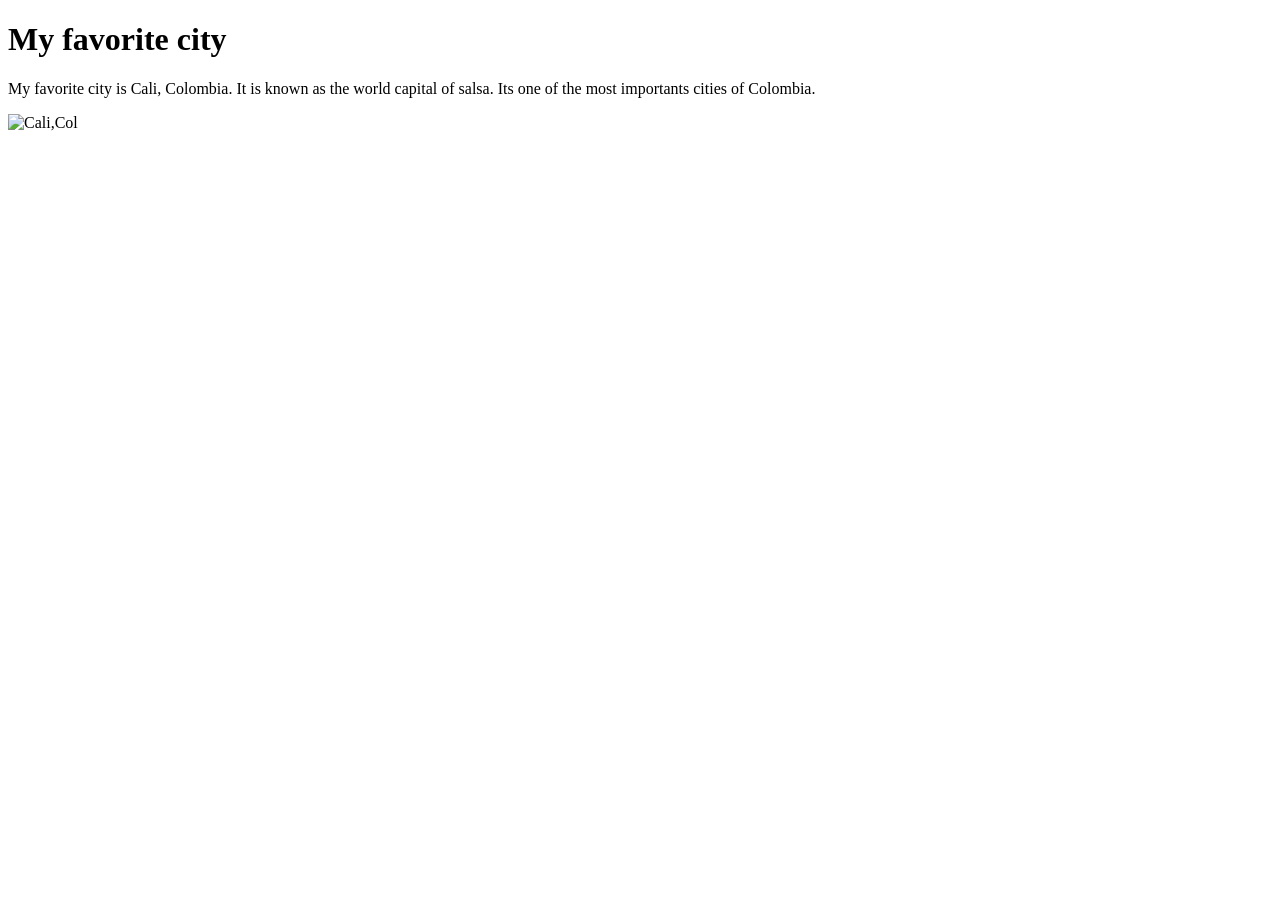
==== week01/my favorite city.html @ 62255404 "Initial commit" ====
<!DOCTYPE html>
<html lang="en">

<head>
    <meta charset="UTF-8">
    <meta name="viewport" content="width=device-width, initial-scale=1.0">
    <title>My Favorite City</title>
</head>

<body>
    <h1> My favorite city </h1>
    <p> My favorite city is Cali, Colombia. It is known as the world capital of salsa. Its one of the most importants cities of Colombia. </p>
    <img src"https://t3.ftcdn.net/jpg/02/84/41/86/360_F_284418692_89JM8CX5nhwu6bPjwTIcKC7jqP4GeDoc.jpg" alt="Cali,Col">

</body>

</html>
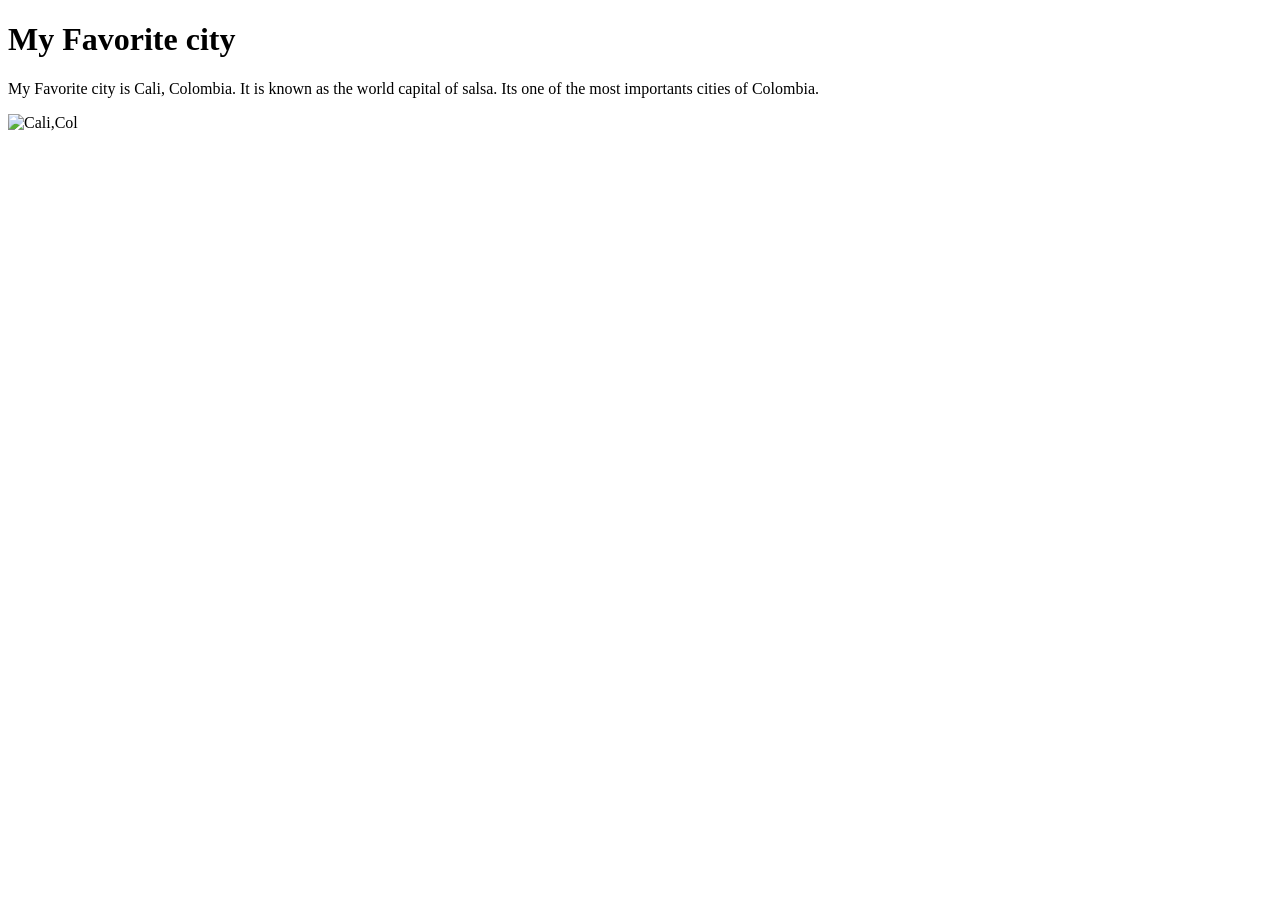
==== commit 332d6046: "try3" ====
--- a/week01/my favorite city.html
+++ b/week01/my favorite city.html
@@ -8,9 +8,9 @@
 </head>
 
 <body>
-    <h1> My favorite city </h1>
-    <p> My favorite city is Cali, Colombia. It is known as the world capital of salsa. Its one of the most importants cities of Colombia. </p>
-    <img src"https://t3.ftcdn.net/jpg/02/84/41/86/360_F_284418692_89JM8CX5nhwu6bPjwTIcKC7jqP4GeDoc.jpg" alt="Cali,Col">
+    <h1> My Favorite city </h1>
+    <p> My Favorite city is Cali, Colombia. It is known as the world capital of salsa. Its one of the most importants cities of Colombia. </p>
+    <img src"https://thumb.wikimedia.org/wikipedia/commons/thumb/d/da/Cali_downtown-_skyline.jpg/960px-Cali_downtown-_skyline.jpg?utm_source=es.wikipedia.org&utm_campaign=index&utm_content=thumbnail" alt="Cali,Col">
 
 </body>
 
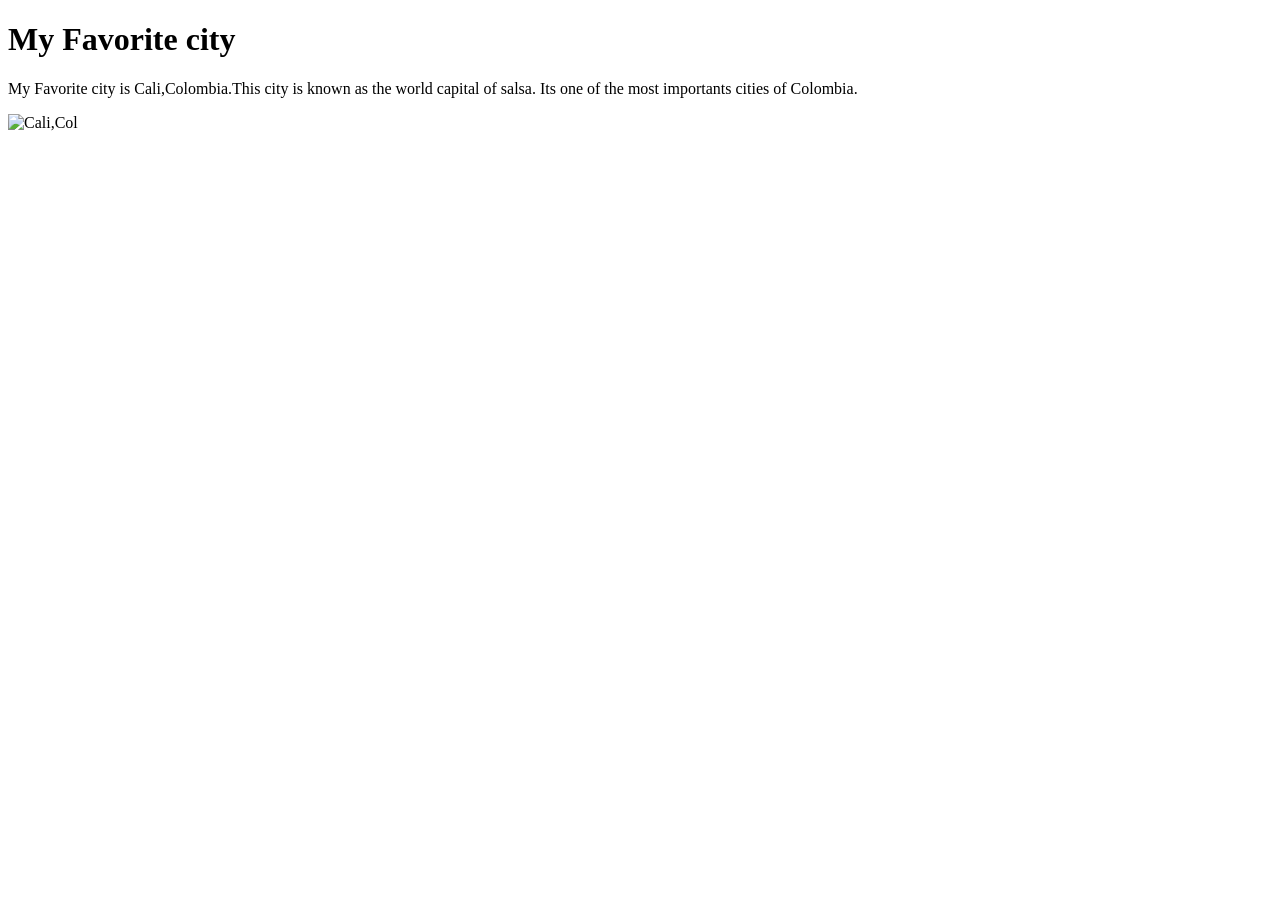
==== commit 595f1646: "my favorite city" ====
--- a/week01/my favorite city.html
+++ b/week01/my favorite city.html
@@ -9,7 +9,7 @@
 
 <body>
     <h1> My Favorite city </h1>
-    <p> My Favorite city is Cali, Colombia. It is known as the world capital of salsa. Its one of the most importants cities of Colombia. </p>
+    <p> My Favorite city is Cali,Colombia.This city is known as the world capital of salsa. Its one of the most importants cities of Colombia. </p>
     <img src"https://thumb.wikimedia.org/wikipedia/commons/thumb/d/da/Cali_downtown-_skyline.jpg/960px-Cali_downtown-_skyline.jpg?utm_source=es.wikipedia.org&utm_campaign=index&utm_content=thumbnail" alt="Cali,Col">
 
 </body>
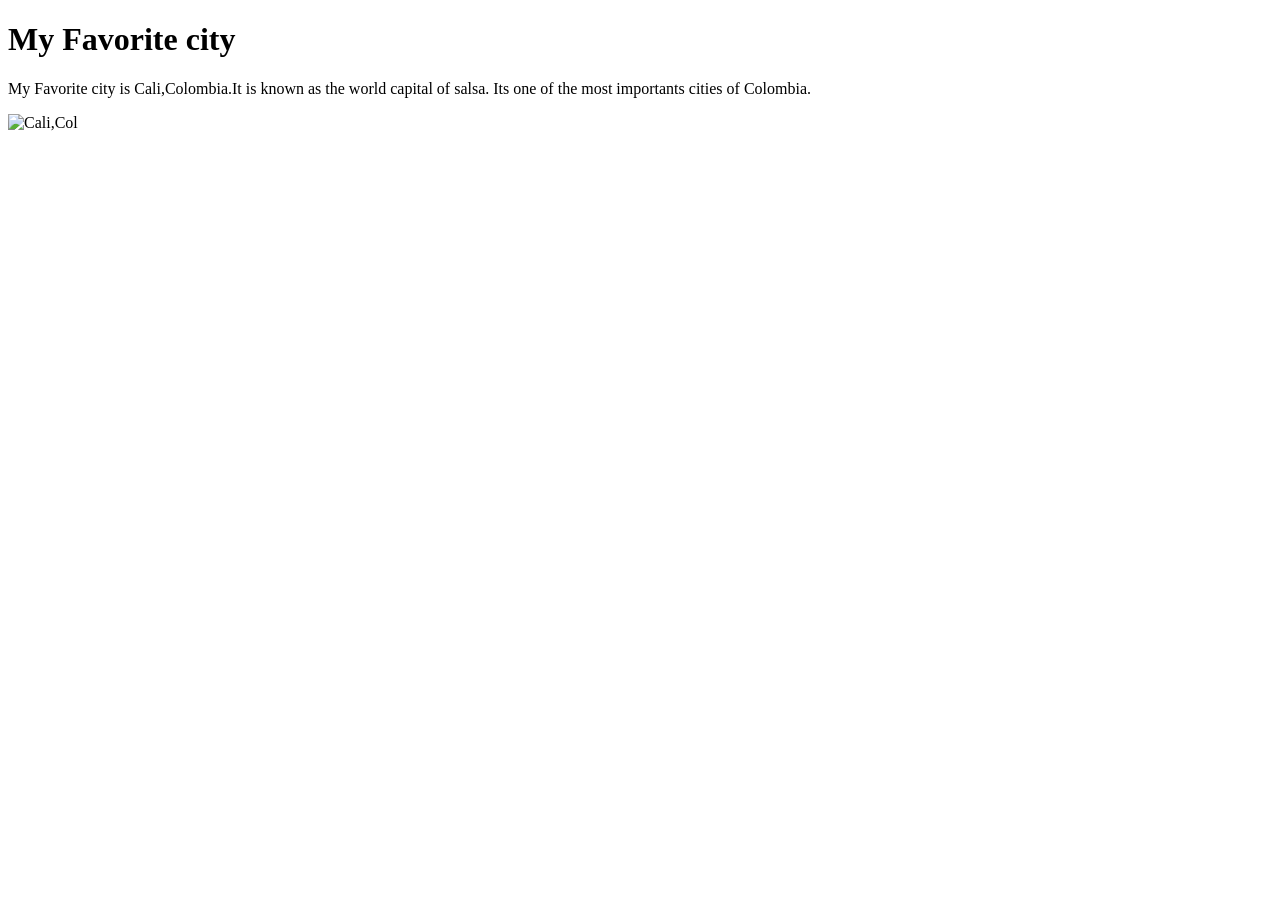
==== commit 7b1fb02e: "temple" ====
--- a/week01/my favorite city.html
+++ b/week01/my favorite city.html
@@ -9,8 +9,8 @@
 
 <body>
     <h1> My Favorite city </h1>
-    <p> My Favorite city is Cali,Colombia.This city is known as the world capital of salsa. Its one of the most importants cities of Colombia. </p>
-    <img src"https://thumb.wikimedia.org/wikipedia/commons/thumb/d/da/Cali_downtown-_skyline.jpg/960px-Cali_downtown-_skyline.jpg?utm_source=es.wikipedia.org&utm_campaign=index&utm_content=thumbnail" alt="Cali,Col">
+    <p> My Favorite city is Cali,Colombia.It is known as the world capital of salsa. Its one of the most importants cities of Colombia. </p>
+    <img src"salt-lake-temple.jpg" alt="Cali,Col">
 
 </body>
 
